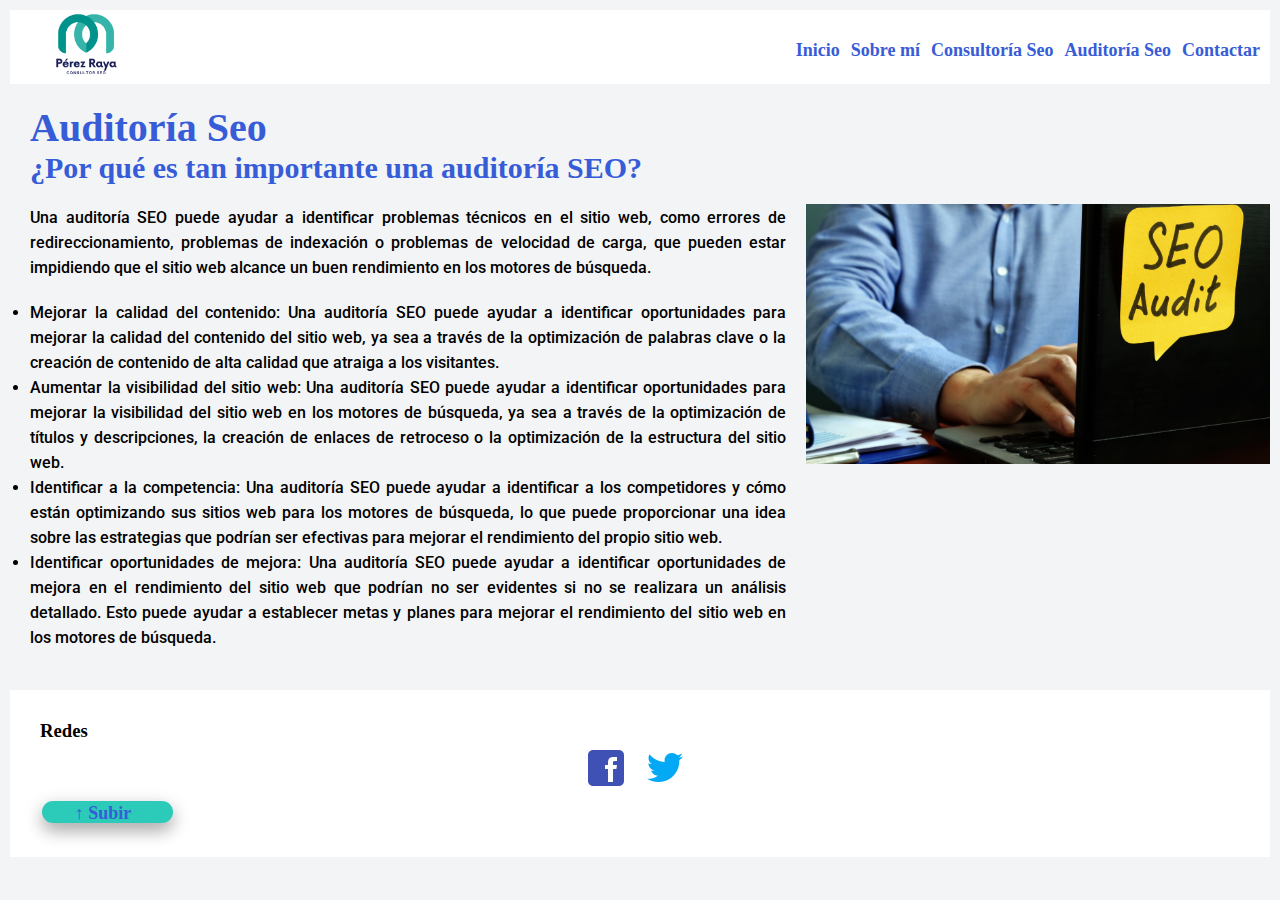
==== paginas/auditoria-seo.html @ 68d0dacd "primera version sin mobile first" ====
<!DOCTYPE html>
<html lang="en">
<head>
    <meta charset="UTF-8">
    <meta http-equiv="X-UA-Compatible" content="IE=edge">
    <meta name="viewport" content="width=device-width, initial-scale=1.0">
    <link rel="stylesheet" href="../estilos/estilos.css">
    <title>Auditoría Seo</title>
</head>
<body>
    <header id="cabecera">
        <a href="../index.html"><img class="logo" src="../imagenes/seo-perez-raya.png" alt="consultor seo"></a>
        <!-- menú de nevegación-->
        <nav>
            <ul class="menu">
                <li><a href="../index.html">Inicio</a></li>
                <li><a href="./sobre-mi.html">Sobre mí</a></li>
                <li><a href="./consultoria-seo.html">Consultoría Seo</a></li>
                <li><a href="./auditoria-seo.html">Auditoría Seo</a></li>
                <li><a href="./contactar.html">Contactar</a></li>
            </ul>
        </nav>
    </header>
    <main>
        
            <section>
            <div class="imagen">
                <div class="contenido">
                    <h1>Auditoría Seo</h1>
                    <h2>¿Por qué es tan importante una auditoría SEO?</h2>
                    <p>Una auditoría SEO puede ayudar a identificar problemas técnicos en el sitio web, como errores de redireccionamiento, problemas de indexación o problemas de velocidad de carga, que pueden estar impidiendo que el sitio web alcance un buen rendimiento en los motores de búsqueda.</p>
                    <p>
                    <ul class="listas">
                        <li>Mejorar la calidad del contenido: Una auditoría SEO puede ayudar a identificar oportunidades para mejorar la calidad del contenido del sitio web, ya sea a través de la optimización de palabras clave o la creación de contenido de alta calidad que atraiga a los visitantes.</li>

                        <li>Aumentar la visibilidad del sitio web: Una auditoría SEO puede ayudar a identificar oportunidades para mejorar la visibilidad del sitio web en los motores de búsqueda, ya sea a través de la optimización de títulos y descripciones, la creación de enlaces de retroceso o la optimización de la estructura del sitio web.</li>

                        <li>Identificar a la competencia: Una auditoría SEO puede ayudar a identificar a los competidores y cómo están optimizando sus sitios web para los motores de búsqueda, lo que puede proporcionar una idea sobre las estrategias que podrían ser efectivas para mejorar el rendimiento del propio sitio web.</li>

                        <li>Identificar oportunidades de mejora: Una auditoría SEO puede ayudar a identificar oportunidades de mejora en el rendimiento del sitio web que podrían no ser evidentes si no se realizara un análisis detallado. Esto puede ayudar a establecer metas y planes para mejorar el rendimiento del sitio web en los motores de búsqueda.</li>
                    </ul> 
                </p>

                        
                    
                    
                </div>
                
                <figure>
                    <img src="../imagenes/auditoria-seo.png">
                </figure>
                
                
                
            </div>
            </section>

    </main>
    <!-- pie de página-->
    <footer>
        <h3>Redes</h3>
        <div  class="redes">
        <a href="https://www.facebook.com/" target="_blank"><img src="../imagenes/icons8-facebook-48.png"> </a>
        <a href="https://twitter.com/" target="_blank"><img src="../imagenes/icons8-twitter-48.png"></a>
        </div>
        
        <div><a href="#cabecera" class="subir">↑ Subir</a>
        </div>
        
    </footer>
    
</body>
</html>
---- estilos/estilos.css ----
@import url('https://fonts.googleapis.com/css2?family=Roboto:wght@300;400;500;700;900&display=swap');

*{
    margin:0;
    padding:0;
}

body{
    background-color: #f3f4f6;
    margin: 10px;
}

header {
    display: flex;
    background-color: white;
    justify-content: space-between;
}

.logo {
    width: 150px;
    flex:1;
}

.logo a{
    display: flex;
    align-items: center;
}

nav ul{
    display: flex;
    flex-wrap: wrap;
    align-items: center;
    list-style-type: none;
    font-weight: 600;
    font-size: 18px;
    margin-top: 30px;
}

.menu li:hover{
    background: #2ccab9;

}



p{
    font-family: 'Roboto', sans-serif;
    font-weight: 500;
    font-style:900;
    text-align: justify;
    color: black;
    font-size: 30x;
    line-height: 25px;
    margin: 20px 0;
    

}


h1 {
    color: #375cd7;
    font-size: 40px; }

h2 {
    color: #375cd7;
    font-size: 30px; }

.listas {
    font-family: 'Roboto', sans-serif;
    font-weight: 500;
    font-style:900;
    text-align: justify;
    color: black;
    font-size: 30x;
    line-height: 25px;
    margin: 20px 0;
}

section{
    
    
    display: flex;
}

.subir{
    display: flex;
    flex-direction: row-reverse;
    justify-content:center;
    background-color: #2ccab9;
    width: 120px;
    height: 20px;
    margin: 4px 2px;
    border-radius: 25px;
    font-weight: bold;
    text-align: center;
    box-shadow: 0 8px 16px 0 rgba(0,0,0,0.2), 0 6px 20px 0 rgba(0,0,0,0.19);
}


a:link {
    outline: none;
    text-decoration: none;
    padding: 2px 1px 0;
    color: #375cd7;
    font-size: large;
    padding-right: 10px;
}


a:hover {
    color: #375cd7;
    
}

a:visited{
    color: #375cd7;

}

.imagen{
    
    display: flex;
    align-items: flex-start;
    justify-content: space-between;
    
}

.imagen .contenido {
    max-width: 60%;
    padding: 20px;
    text-align: left;
}

.imagen img {
    max-width: 100%;
    padding: 120px 0px 0px 0px;
}



footer{
    background-color: #ffffff;
    padding: 30px;
}

.redes{
    display: flex;
    flex-direction: row;
    justify-content: center;
    background: none;
    
}

hr {
    background-color: #375cd7 ;
    height: 10px;
    margin-left: 25%;
    width: 25%;
}

.mapa{

    margin: 50px;
    padding: 20px;
    align-items: center;
}

form {
    
    margin: 0 auto;
    width: 500px;
    
  }
label {
    
    display: inline-block;
    width: 150px;
    text-align: right;
}

input,
textarea {
    
    width: 300px;
    box-sizing: border-box;
    border: 1px solid #000;
  }

  
  .enviar {
    
    margin-bottom: 20px;
    margin-top: 20px;


    }
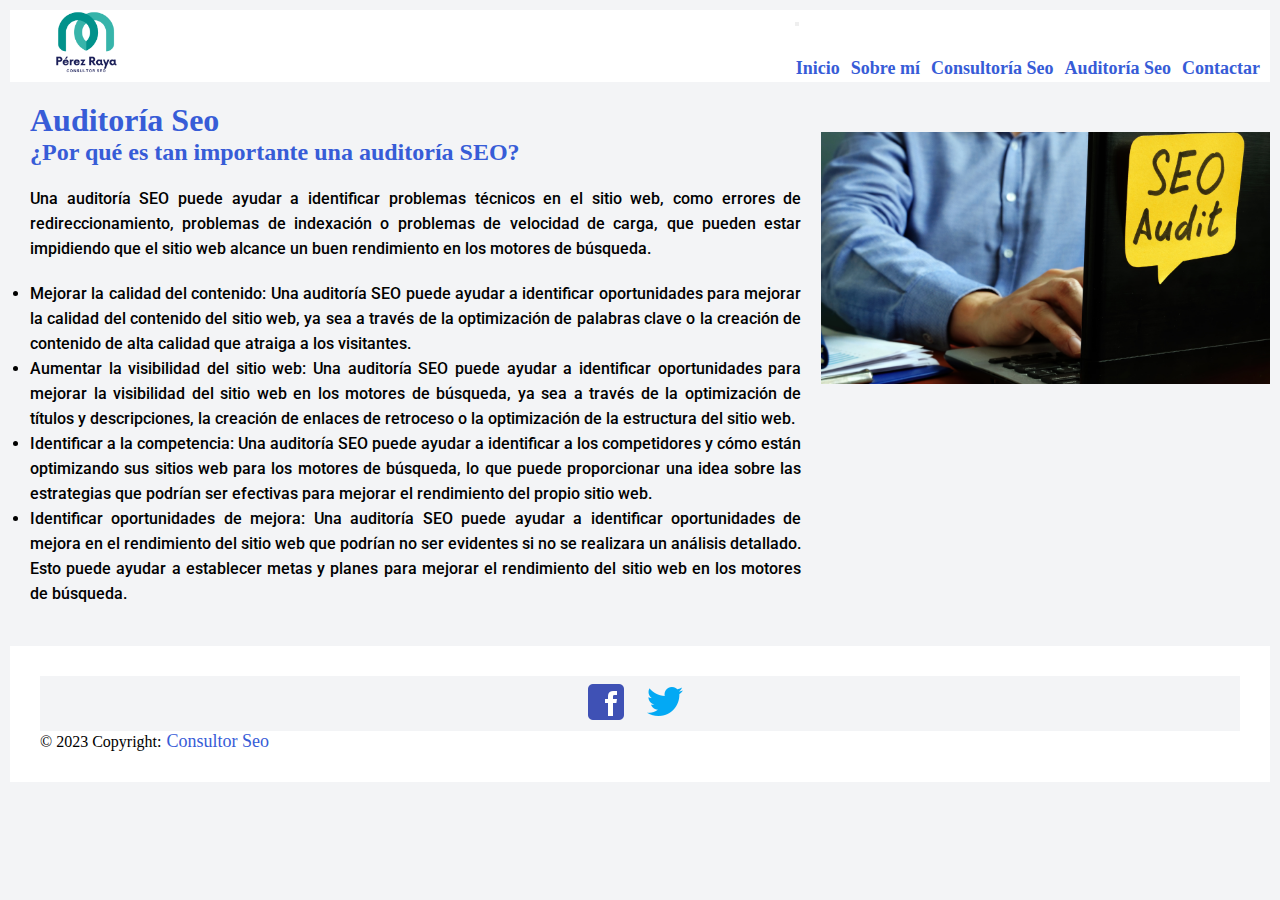
==== commit 69cd51f4: "web responsiva bootstrap inicio y contacto" ====
--- a/paginas/auditoria-seo.html
+++ b/paginas/auditoria-seo.html
@@ -4,22 +4,46 @@
     <meta charset="UTF-8">
     <meta http-equiv="X-UA-Compatible" content="IE=edge">
     <meta name="viewport" content="width=device-width, initial-scale=1.0">
+    <title>Auditoría Seo</title>
+    <link href="https://unpkg.com/aos@2.3.1/dist/aos.css" rel="stylesheet">
+    <link href="https://cdn.jsdelivr.net/npm/bootstrap@5.3.0-alpha1/dist/css/bootstrap.min.css" rel="stylesheet" integrity="sha384-GLhlTQ8iRABdZLl6O3oVMWSktQOp6b7In1Zl3/Jr59b6EGGoI1aFkw7cmDA6j6gD" crossorigin="anonymous">
     <link rel="stylesheet" href="../estilos/estilos.css">
-    <title>Auditoría Seo</title>
 </head>
 <body>
-    <header id="cabecera">
-        <a href="../index.html"><img class="logo" src="../imagenes/seo-perez-raya.png" alt="consultor seo"></a>
-        <!-- menú de nevegación-->
-        <nav>
-            <ul class="menu">
-                <li><a href="../index.html">Inicio</a></li>
-                <li><a href="./sobre-mi.html">Sobre mí</a></li>
-                <li><a href="./consultoria-seo.html">Consultoría Seo</a></li>
-                <li><a href="./auditoria-seo.html">Auditoría Seo</a></li>
-                <li><a href="./contactar.html">Contactar</a></li>
-            </ul>
-        </nav>
+    <header>
+
+        <nav class="navbar navbar-expand-lg ml-auto">
+            <div class="container-fluid">
+            <a class="navbar-brand" href="./index.html"><img class="logo" src="../imagenes/seo-perez-raya.png" alt="consultor seo"></a>
+            </div>
+            </nav>
+            <nav class="navbar navbar-expand-lg  mr-auto">
+                <div class="container-fluid">
+            <button class="navbar-toggler" type="button" data-bs-toggle="collapse" data-bs-target="#navbarSupportedContent" aria-controls="navbarSupportedContent" aria-expanded="false" aria-label="Toggle navigation">
+                <span class="navbar-toggler-icon"></span>
+            </button>
+            <div class="collapse navbar-collapse" id="navbarSupportedContent">
+                <ul class="navbar-nav me-auto mb-2 mb-lg-0">
+                <li class="nav-item">
+                    <a class="nav-link" aria-current="page" href="../index.html">Inicio</a>
+                </li>
+                <li class="nav-item">
+                    <a class="nav-link" href="./sobre-mi.html">Sobre mí</a>
+                </li>
+                <li class="nav-item">
+                    <a class="nav-link" href="./consultoria-seo.html">Consultoría Seo</a>
+                </li>
+                <li class="nav-item">
+                    <a class="nav-link active" href="./auditoria-seo.html">Auditoría Seo</a>
+                </li>
+                <li class="nav-item">
+                    <a class="nav-link" href="./contactar.html">Contactar</a>
+                </li>
+                </div>
+            </div>
+            </nav>
+        
+ 
     </header>
     <main>
         
@@ -56,18 +80,21 @@
             </section>
 
     </main>
-    <!-- pie de página-->
     <footer>
-        <h3>Redes</h3>
         <div  class="redes">
-        <a href="https://www.facebook.com/" target="_blank"><img src="../imagenes/icons8-facebook-48.png"> </a>
-        <a href="https://twitter.com/" target="_blank"><img src="../imagenes/icons8-twitter-48.png"></a>
-        </div>
-        
-        <div><a href="#cabecera" class="subir">↑ Subir</a>
-        </div>
-        
+            <a href="https://www.facebook.com/" target="_blank"><img src="../imagenes/icons8-facebook-48.png" alt="facebook" title="facebook"> </a>
+            <a href="https://twitter.com/" target="_blank"><img src="../imagenes/icons8-twitter-48.png" alt="twitter" title="twitter"></a>
+            </div>
+            
+            <div class="text-center p-3";>
+            © 2023 Copyright:
+            <a href="#" target="_blank">Consultor Seo</a>
+            </div>
     </footer>
-    
+    <script src="https://unpkg.com/aos@2.3.1/dist/aos.js"></script>
+    <script>
+        AOS.init();
+    </script>
+    <script src="https://cdn.jsdelivr.net/npm/bootstrap@5.3.0-alpha1/dist/js/bootstrap.bundle.min.js" integrity="sha384-w76AqPfDkMBDXo30jS1Sgez6pr3x5MlQ1ZAGC+nuZB+EYdgRZgiwxhTBTkF7CXvN" crossorigin="anonymous"></script>
 </body>
 </html>--- a/estilos/estilos.css
+++ b/estilos/estilos.css
@@ -59,11 +59,11 @@
 
 h1 {
     color: #375cd7;
-    font-size: 40px; }
+    font-size: 2em; }
 
 h2 {
     color: #375cd7;
-    font-size: 30px; }
+    font-size: 1.5em; }
 
 .listas {
     font-family: 'Roboto', sans-serif;
@@ -82,19 +82,6 @@
     display: flex;
 }
 
-.subir{
-    display: flex;
-    flex-direction: row-reverse;
-    justify-content:center;
-    background-color: #2ccab9;
-    width: 120px;
-    height: 20px;
-    margin: 4px 2px;
-    border-radius: 25px;
-    font-weight: bold;
-    text-align: center;
-    box-shadow: 0 8px 16px 0 rgba(0,0,0,0.2), 0 6px 20px 0 rgba(0,0,0,0.19);
-}
 
 
 a:link {
@@ -126,14 +113,13 @@
 }
 
 .imagen .contenido {
-    max-width: 60%;
     padding: 20px;
     text-align: left;
 }
 
 .imagen img {
     max-width: 100%;
-    padding: 120px 0px 0px 0px;
+    padding: 50px 0px 0px 0px;
 }
 
 
@@ -143,14 +129,18 @@
     padding: 30px;
 }
 
+.footer p {
+    font-size: 1.4rem;
+}
+
 .redes{
     display: flex;
     flex-direction: row;
     justify-content: center;
-    background: none;
-    
-}
-
+    background: #f3f4f6;
+    text-align: center;
+    align-items: center;
+    
 hr {
     background-color: #375cd7 ;
     height: 10px;
@@ -191,6 +181,23 @@
     
     margin-bottom: 20px;
     margin-top: 20px;
-
-
-    }+    }
+
+    .carousel-inner {
+        height: 0;
+        padding-bottom: 25%; /* this sets carousel aspect ratio (4:1 here) */
+      }
+      
+      .carousel-item {
+        position: absolute !important; /* Bootstrap is insistent */
+        top: 0;
+        right: 0;
+        bottom: 0;
+        left: 0;
+      }
+      
+      .carousel-item img {
+        height: 100%; /* Bootstrap handles width already */
+        object-fit: cover; /* or 'contain' if you want stretch instead of crop */
+      }
+
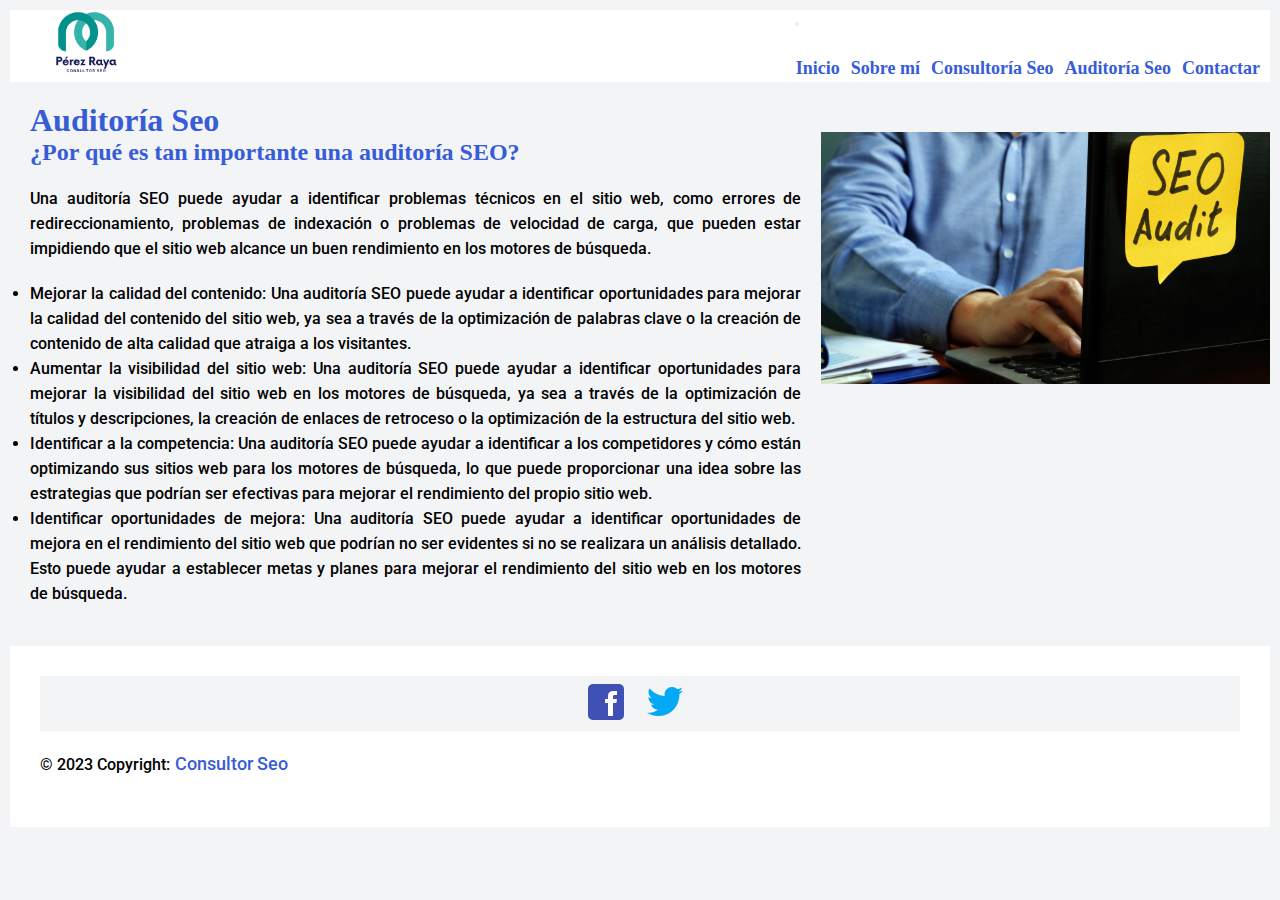
==== commit b8abb514: "“reentrega”" ====
--- a/paginas/auditoria-seo.html
+++ b/paginas/auditoria-seo.html
@@ -14,7 +14,7 @@
 
         <nav class="navbar navbar-expand-lg ml-auto">
             <div class="container-fluid">
-            <a class="navbar-brand" href="./index.html"><img class="logo" src="../imagenes/seo-perez-raya.png" alt="consultor seo"></a>
+            <a class="navbar-brand" href="../index.html"><img class="logo" src="../imagenes/seo-perez-raya.png" alt="consultor seo"></a>
             </div>
             </nav>
             <nav class="navbar navbar-expand-lg  mr-auto">
@@ -43,7 +43,6 @@
             </div>
             </nav>
         
- 
     </header>
     <main>
         
@@ -86,10 +85,10 @@
             <a href="https://twitter.com/" target="_blank"><img src="../imagenes/icons8-twitter-48.png" alt="twitter" title="twitter"></a>
             </div>
             
-            <div class="text-center p-3";>
-            © 2023 Copyright:
-            <a href="#" target="_blank">Consultor Seo</a>
-            </div>
+            <p class="text-center p-3";>
+                © 2023 Copyright:
+                <a href="#" target="_blank">Consultor Seo</a>
+                </p>
     </footer>
     <script src="https://unpkg.com/aos@2.3.1/dist/aos.js"></script>
     <script>
--- a/estilos/estilos.css
+++ b/estilos/estilos.css
@@ -26,7 +26,9 @@
     align-items: center;
 }
 
-nav ul{
+/* antiguo control de menu*/
+
+ nav ul{
     display: flex;
     flex-wrap: wrap;
     align-items: center;
@@ -35,12 +37,6 @@
     font-size: 18px;
     margin-top: 30px;
 }
-
-.menu li:hover{
-    background: #2ccab9;
-
-}
-
 
 
 p{
@@ -78,11 +74,10 @@
 
 section{
     
-    
     display: flex;
 }
 
-
+/* controlando los enlaces */
 
 a:link {
     outline: none;
@@ -104,6 +99,7 @@
 
 }
 
+/* imagenes de la web */
 .imagen{
     
     display: flex;
@@ -122,7 +118,7 @@
     padding: 50px 0px 0px 0px;
 }
 
-
+/* dando forma al footer */
 
 footer{
     background-color: #ffffff;
@@ -148,6 +144,7 @@
     width: 25%;
 }
 
+/* mapa de google */
 .mapa{
 
     margin: 50px;
@@ -155,12 +152,14 @@
     align-items: center;
 }
 
+/* ponemos bonito el formulario */
 form {
     
     margin: 0 auto;
     width: 500px;
     
-  }
+}
+
 label {
     
     display: inline-block;
@@ -174,30 +173,15 @@
     width: 300px;
     box-sizing: border-box;
     border: 1px solid #000;
-  }
+}
 
-  
-  .enviar {
+
+.enviar {
     
     margin-bottom: 20px;
     margin-top: 20px;
     }
 
-    .carousel-inner {
-        height: 0;
-        padding-bottom: 25%; /* this sets carousel aspect ratio (4:1 here) */
-      }
-      
-      .carousel-item {
-        position: absolute !important; /* Bootstrap is insistent */
-        top: 0;
-        right: 0;
-        bottom: 0;
-        left: 0;
-      }
-      
-      .carousel-item img {
-        height: 100%; /* Bootstrap handles width already */
-        object-fit: cover; /* or 'contain' if you want stretch instead of crop */
-      }
-
+.servicios{
+    font-weight: bold;
+}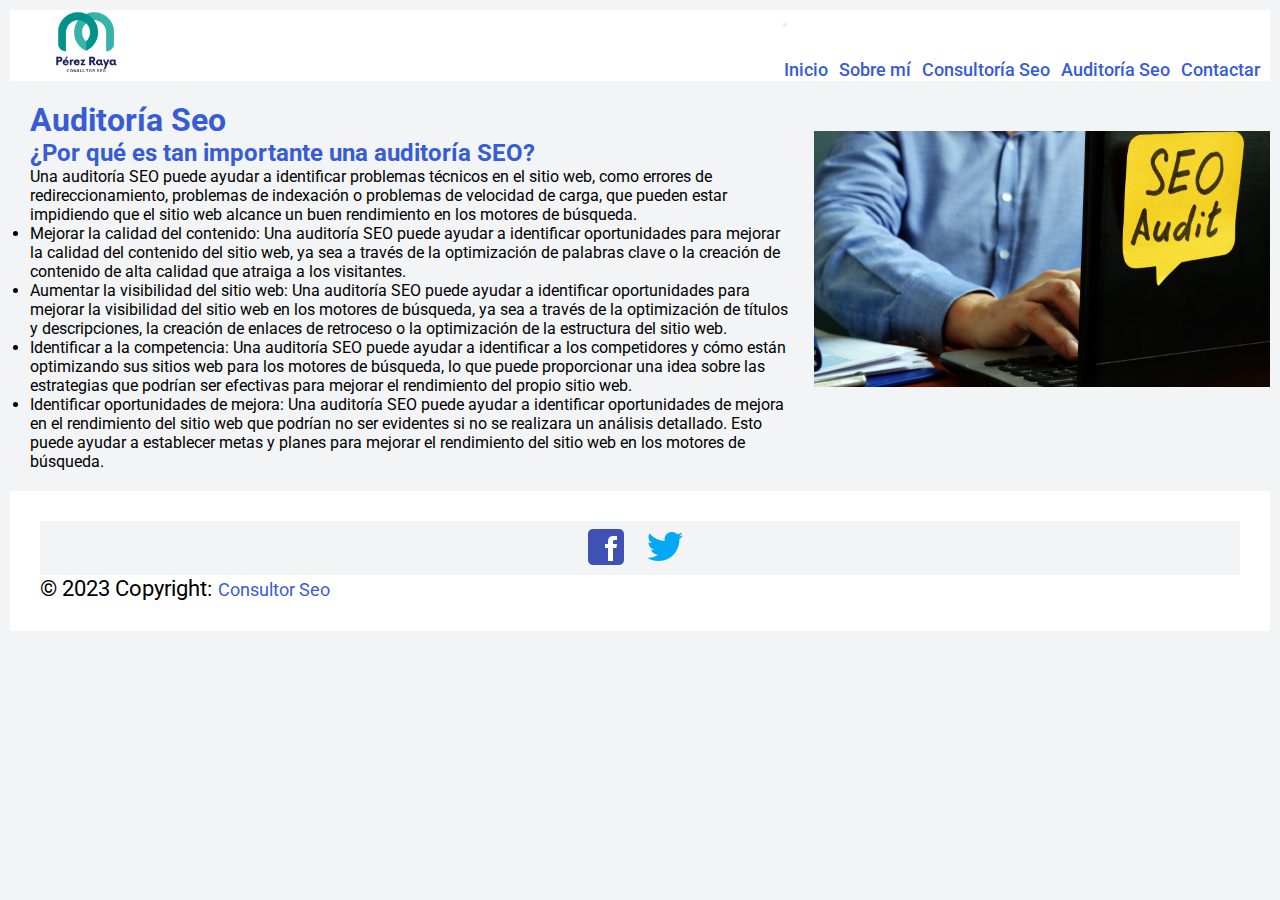
==== commit 9e153b95: "sass web I" ====
--- a/paginas/auditoria-seo.html
+++ b/paginas/auditoria-seo.html
@@ -5,8 +5,11 @@
     <meta http-equiv="X-UA-Compatible" content="IE=edge">
     <meta name="viewport" content="width=device-width, initial-scale=1.0">
     <title>Auditoría Seo</title>
+    <meta name="description" content="Auditoría SEO ❌ Descubrimos lo que FALLA en tu web y lo Arreglamos ✔️ Conoce nuestra Metodología y Fases de aplicación ☝ AQUÍ">
+    <meta name="keywords" content=", auditoria, analisis, estructura, visibilidad, consultor, seo, posicionamiento, estrategias, ventas">
     <link href="https://unpkg.com/aos@2.3.1/dist/aos.css" rel="stylesheet">
     <link href="https://cdn.jsdelivr.net/npm/bootstrap@5.3.0-alpha1/dist/css/bootstrap.min.css" rel="stylesheet" integrity="sha384-GLhlTQ8iRABdZLl6O3oVMWSktQOp6b7In1Zl3/Jr59b6EGGoI1aFkw7cmDA6j6gD" crossorigin="anonymous">
+    <link rel="icon" type="image/x-icon" href="../imagenes/favicon.ico">
     <link rel="stylesheet" href="../estilos/estilos.css">
 </head>
 <body>
@@ -70,7 +73,7 @@
                 </div>
                 
                 <figure>
-                    <img src="../imagenes/auditoria-seo.png">
+                    <img src="../imagenes/auditoria-seo.png" alt="auditoria seo">
                 </figure>
                 
                 
--- a/estilos/estilos.css
+++ b/estilos/estilos.css
@@ -1,187 +1,132 @@
-@import url('https://fonts.googleapis.com/css2?family=Roboto:wght@300;400;500;700;900&display=swap');
-
-*{
-    margin:0;
-    padding:0;
+@import url("https://fonts.googleapis.com/css2?family=Roboto:wght@300;400;500;700;900&display=swap");
+@import url("https://fonts.googleapis.com/css2?family=Roboto:wght@300;400;500;700;900&display=swap");
+@import url("https://fonts.googleapis.com/css2?family=Roboto:wght@300;400;500;700;900&display=swap");
+header {
+  display: flex;
+  background-color: white;
+  justify-content: space-between;
+}
+header .logo {
+  width: 150px;
+  flex: 1;
+}
+header .logo a {
+  display: flex;
+  align-items: center;
+  font-family: "Roboto", sans-serif;
+  font-weight: 400;
+  font-weight: 500;
+  color: #375cd7;
 }
 
-body{
-    background-color: #f3f4f6;
-    margin: 10px;
+nav ul {
+  display: flex;
+  flex-wrap: wrap;
+  align-items: center;
+  list-style-type: none;
+  font-weight: 500;
+  font-size: 18px;
+  margin-top: 30px;
 }
 
-header {
-    display: flex;
-    background-color: white;
-    justify-content: space-between;
+* {
+  margin: 0;
+  padding: 0;
 }
 
-.logo {
-    width: 150px;
-    flex:1;
+html {
+  font-size: 16px;
 }
 
-.logo a{
-    display: flex;
-    align-items: center;
+body {
+  background-color: #f3f4f6;
+  margin: 10px;
+  font-family: "Roboto", sans-serif;
+  font-weight: 400;
+  color: black;
 }
 
-/* antiguo control de menu*/
-
- nav ul{
-    display: flex;
-    flex-wrap: wrap;
-    align-items: center;
-    list-style-type: none;
-    font-weight: 600;
-    font-size: 18px;
-    margin-top: 30px;
+h1 {
+  color: #375cd7;
+  font-size: 2em;
 }
 
-
-p{
-    font-family: 'Roboto', sans-serif;
-    font-weight: 500;
-    font-style:900;
-    text-align: justify;
-    color: black;
-    font-size: 30x;
-    line-height: 25px;
-    margin: 20px 0;
-    
-
+h2 {
+  color: #375cd7;
+  font-size: 1.5em;
 }
 
-
-h1 {
-    color: #375cd7;
-    font-size: 2em; }
-
-h2 {
-    color: #375cd7;
-    font-size: 1.5em; }
-
-.listas {
-    font-family: 'Roboto', sans-serif;
-    font-weight: 500;
-    font-style:900;
-    text-align: justify;
-    color: black;
-    font-size: 30x;
-    line-height: 25px;
-    margin: 20px 0;
+a:link,
+a:visited {
+  outline: none;
+  text-decoration: none;
+  padding: 2px 1px 0;
+  color: #375cd7;
+  font-size: large;
+  padding-right: 10px;
+}
+a:link:hover,
+a:visited:hover {
+  color: #375cd7;
 }
 
-section{
-    
-    display: flex;
+.imagen {
+  display: flex;
+  align-items: flex-start;
+  justify-content: space-between;
+}
+.imagen .contenido {
+  padding: 20px;
+  text-align: left;
+}
+.imagen img {
+  max-width: 100%;
+  padding: 50px 0px 0px 0px;
 }
 
-/* controlando los enlaces */
-
-a:link {
-    outline: none;
-    text-decoration: none;
-    padding: 2px 1px 0;
-    color: #375cd7;
-    font-size: large;
-    padding-right: 10px;
+form {
+  margin: 0 auto;
+  width: 500px;
+}
+form label {
+  display: inline-block;
+  width: 150px;
+  text-align: right;
+}
+form input,
+form textarea {
+  width: 300px;
+  box-sizing: border-box;
+  border: 1px solid #000;
+}
+form .enviar {
+  margin-bottom: 20px;
+  margin-top: 20px;
+}
+form .servicios {
+  font-weight: bold;
 }
 
-
-a:hover {
-    color: #375cd7;
-    
+footer {
+  background-color: #ffffff;
+  padding: 30px;
+}
+footer p {
+  font-size: 1.4rem;
+}
+footer .redes {
+  display: flex;
+  flex-direction: row;
+  justify-content: center;
+  background: #f3f4f6;
+  text-align: center;
+  align-items: center;
+}
+footer .redes hr {
+  background-color: #375cd7;
+  height: 10px;
+  margin-left: 25%;
+  width: 25%;
 }
 
-a:visited{
-    color: #375cd7;
-
-}
-
-/* imagenes de la web */
-.imagen{
-    
-    display: flex;
-    align-items: flex-start;
-    justify-content: space-between;
-    
-}
-
-.imagen .contenido {
-    padding: 20px;
-    text-align: left;
-}
-
-.imagen img {
-    max-width: 100%;
-    padding: 50px 0px 0px 0px;
-}
-
-/* dando forma al footer */
-
-footer{
-    background-color: #ffffff;
-    padding: 30px;
-}
-
-.footer p {
-    font-size: 1.4rem;
-}
-
-.redes{
-    display: flex;
-    flex-direction: row;
-    justify-content: center;
-    background: #f3f4f6;
-    text-align: center;
-    align-items: center;
-    
-hr {
-    background-color: #375cd7 ;
-    height: 10px;
-    margin-left: 25%;
-    width: 25%;
-}
-
-/* mapa de google */
-.mapa{
-
-    margin: 50px;
-    padding: 20px;
-    align-items: center;
-}
-
-/* ponemos bonito el formulario */
-form {
-    
-    margin: 0 auto;
-    width: 500px;
-    
-}
-
-label {
-    
-    display: inline-block;
-    width: 150px;
-    text-align: right;
-}
-
-input,
-textarea {
-    
-    width: 300px;
-    box-sizing: border-box;
-    border: 1px solid #000;
-}
-
-
-.enviar {
-    
-    margin-bottom: 20px;
-    margin-top: 20px;
-    }
-
-.servicios{
-    font-weight: bold;
-}+/*# sourceMappingURL=estilos.css.map */
